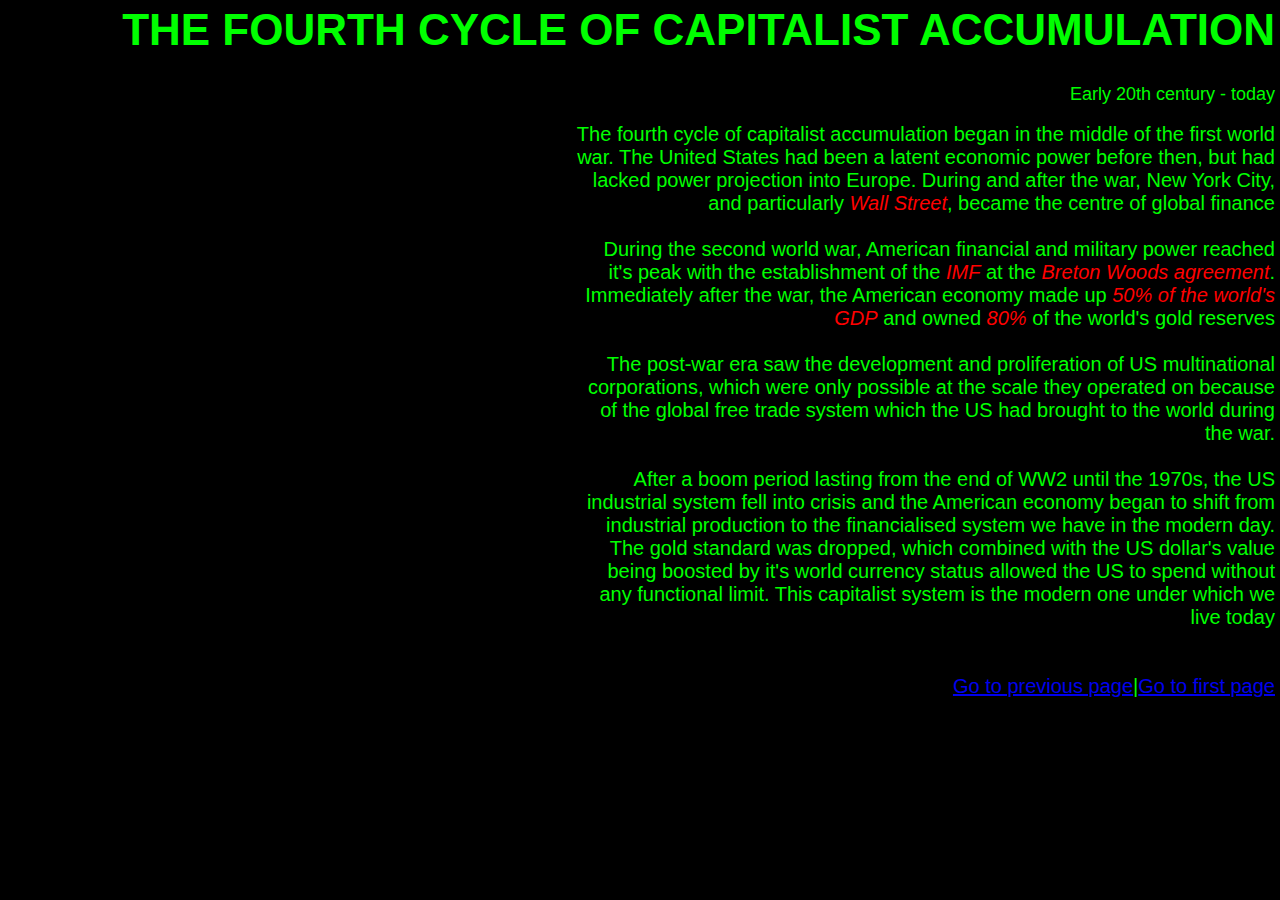
==== American.html @ e718be9b "Everything except fonts" ====
<html>
<head>
    <meta charset="UTF-8">
    <meta name="viewport" content="width=device-width, initial-scale=1.0">
    <title>Scrolling Video Background</title>
    <link rel="stylesheet" href="american.css">
</head>
<h1>THE FOURTH CYCLE OF CAPITALIST ACCUMULATION</H1>
<p style = "font-size: 18px">Early 20th century - today</p>
<div>
<body class = "Font">
The fourth cycle of capitalist accumulation began in the middle of the first world war. The United States had been a latent economic power before then, but had lacked power projection into Europe. During and after the war, New York City, and particularly <i>Wall Street</i>, became the centre of global finance
<br><br>
During the second world war, American financial and military power reached it's  peak with the establishment of the <i>IMF</i> at the <i>Breton Woods agreement</i>. Immediately after the war, the American economy made up <i>50% of the world's GDP</i> and owned <i>80%</i> of the world's gold reserves
<br><br>
The post-war era saw the development and proliferation of US multinational corporations, which were only possible at the scale they operated on because of the global free trade system which the US had brought to the world during the war.
<br><br>
After a boom period lasting from the end of WW2 until the 1970s, the US industrial system fell into crisis and the American economy began to shift from industrial production to the financialised system we have in the modern day. The gold standard was dropped, which combined with the US dollar's value being boosted by it's world currency status allowed the US to spend without any functional limit. This capitalist system is the modern one under which we live today
</body>
<br><br><br>
<a href="British.html">Go to previous page</a>|<a href="Genoese.html">Go to first page</a>
</div>
</html>
---- american.css ----
@font-face {
    font-family: 'Main';
    src: url('Fonts/OCR-a.ttf') format('truetype');
}


.Font {
	text-align: right;
    font-family: 'Main', sans-serif; 
	margin: 5px 5px 5px 5px;
	color: lime;
}

body {
	font-size: 20px;
	background-color: black;
}

h1 {
	font-size: 44px;
}

div {
	width: 700px;
	margin-left: auto; 
	margin-right: 0;/* code from stackexchange */
}

i {
	color: red;
}
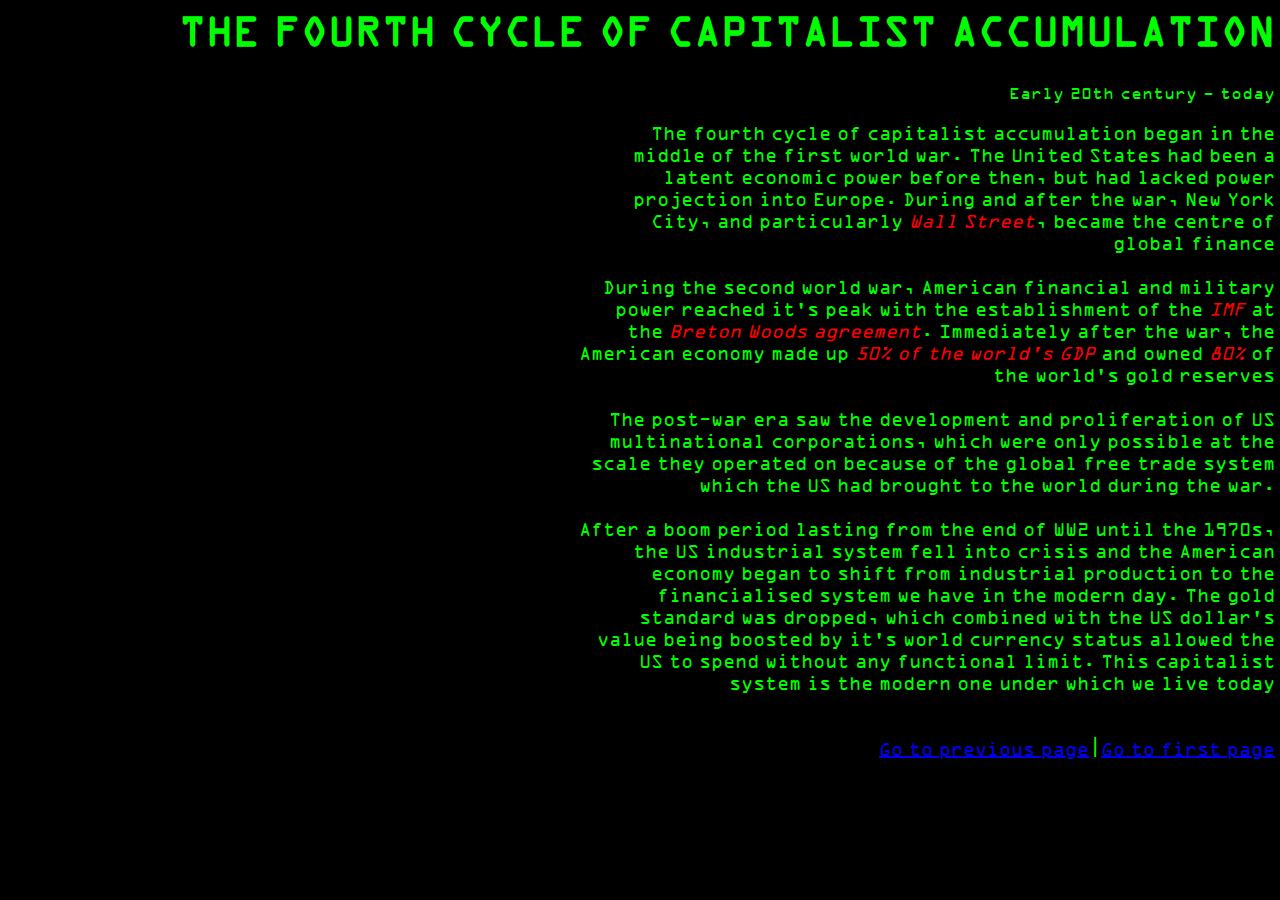
==== commit 93bfa3d5: "Update American.html" ====
--- a/American.html
+++ b/American.html
@@ -2,7 +2,7 @@
 <head>
     <meta charset="UTF-8">
     <meta name="viewport" content="width=device-width, initial-scale=1.0">
-    <title>Scrolling Video Background</title>
+    <title>Cycle 4: American</title>
     <link rel="stylesheet" href="american.css">
 </head>
 <h1>THE FOURTH CYCLE OF CAPITALIST ACCUMULATION</H1>
@@ -20,4 +20,4 @@
 <br><br><br>
 <a href="British.html">Go to previous page</a>|<a href="Genoese.html">Go to first page</a>
 </div>
-</html>+</html>
